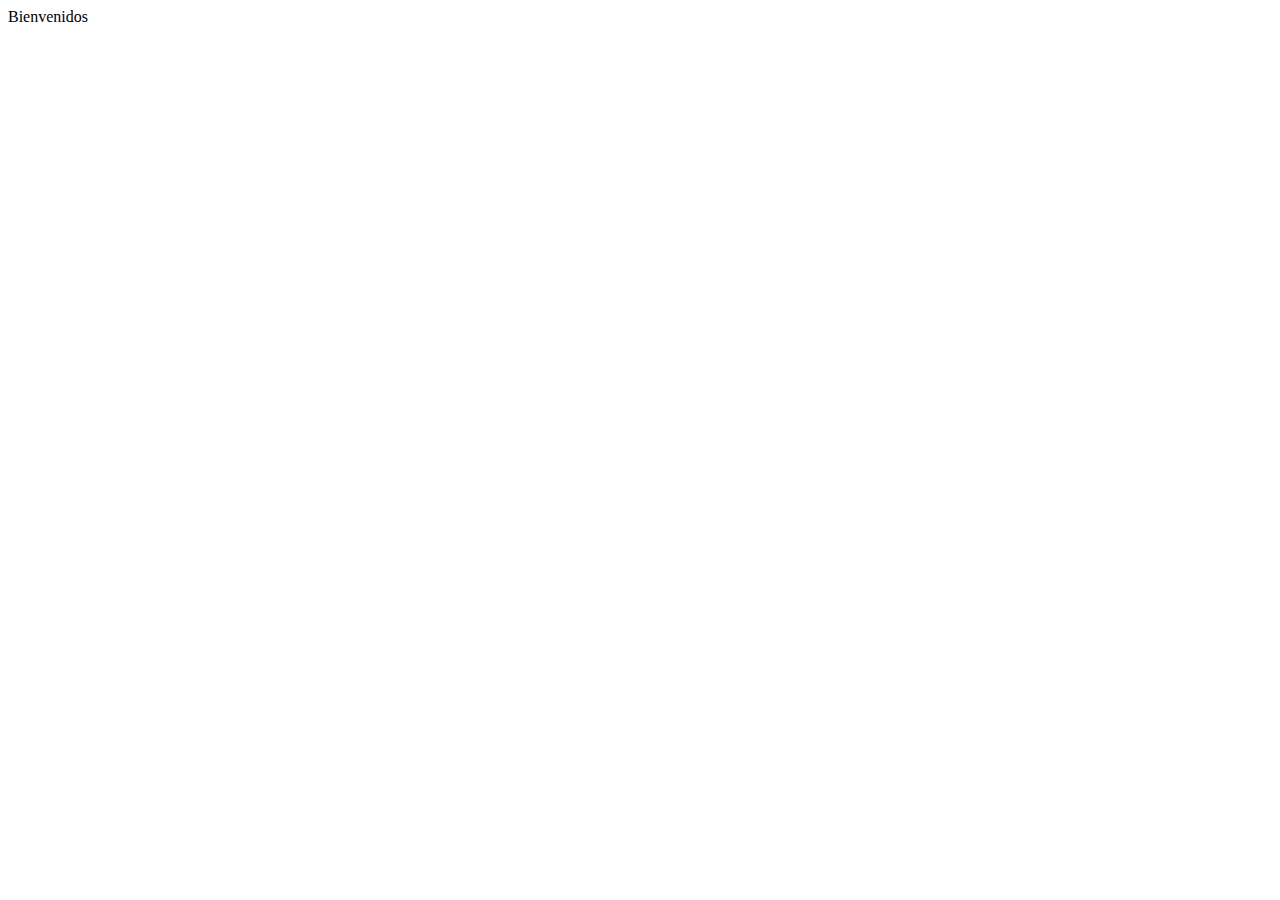
==== index.html @ 55dace4d "Create index.html" ====
<!DOCTYPE html>
<html lang="es">
<head>
    <meta charset="UTF-8">
    <meta http-equiv="X-UA-Compatible" content="IE=edge">
    <meta name="viewport" content="width=device-width, initial-scale=1.0">
    <title>Portfolio</title>
</head>
<body>
    Bienvenidos
</body>
</html>
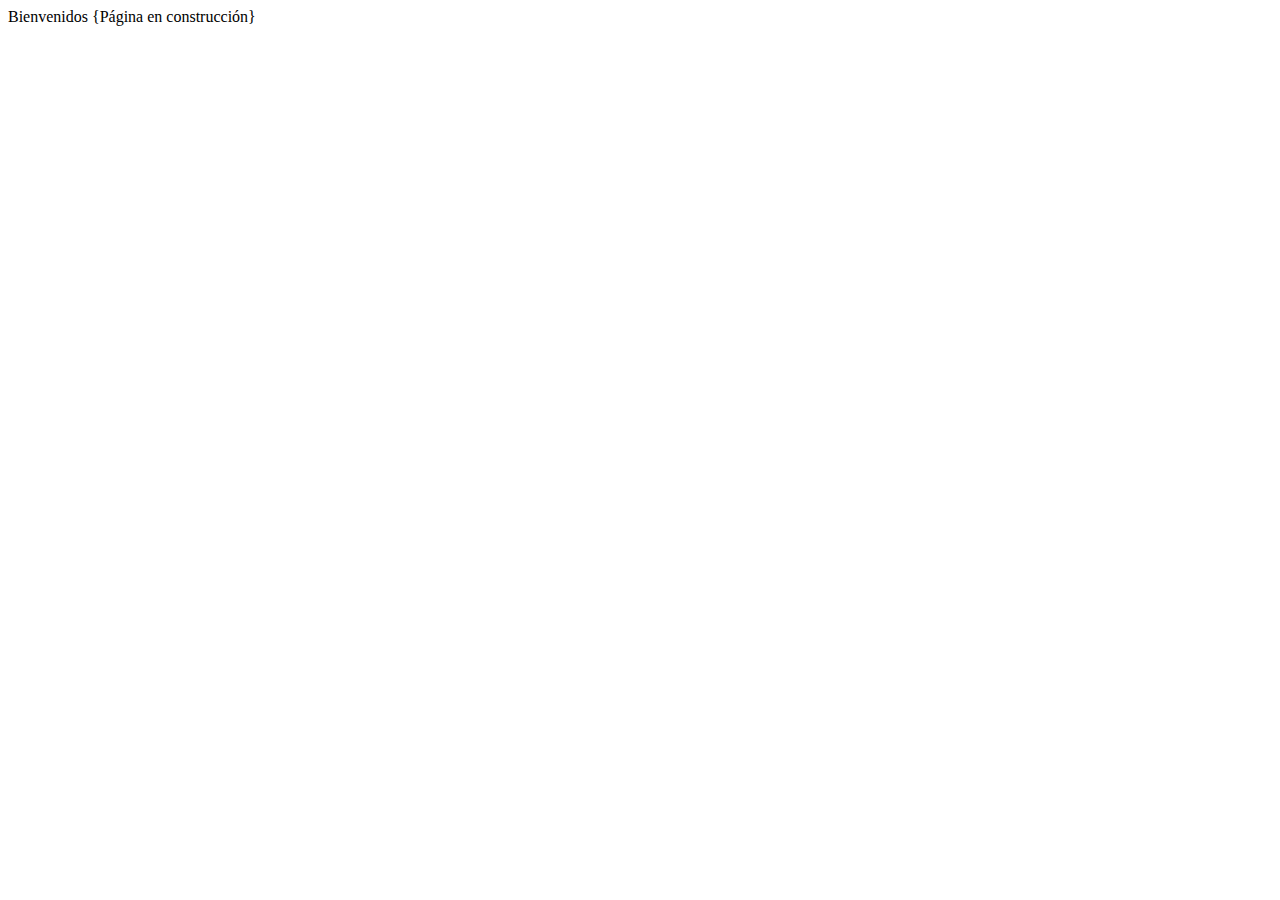
==== commit 73d50d59: "Update index.html" ====
--- a/index.html
+++ b/index.html
@@ -7,6 +7,6 @@
     <title>Portfolio</title>
 </head>
 <body>
-    Bienvenidos
+    Bienvenidos {Página en construcción}
 </body>
 </html>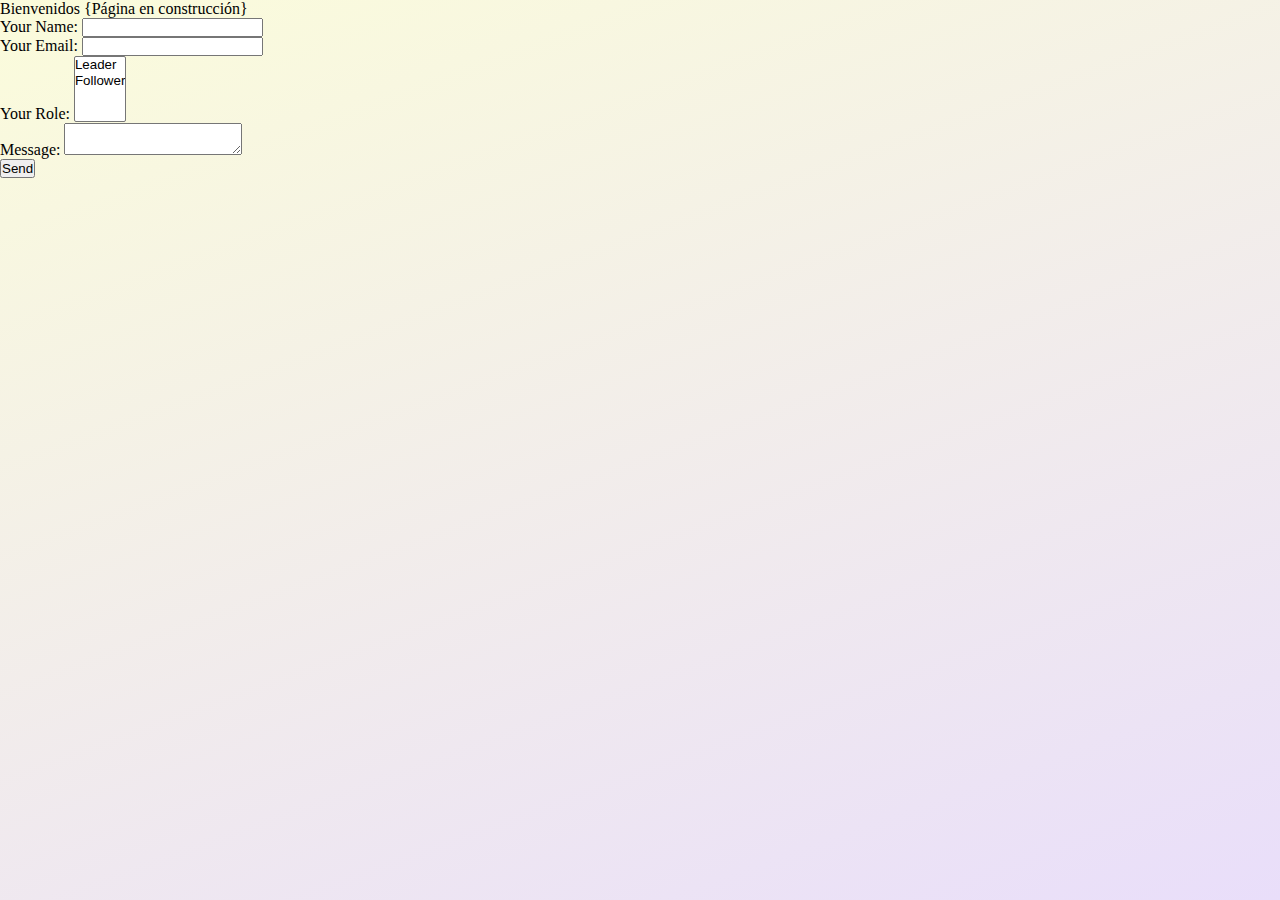
==== commit f9a9848d: "Formulario" ====
--- a/index.html
+++ b/index.html
@@ -5,8 +5,30 @@
     <meta http-equiv="X-UA-Compatible" content="IE=edge">
     <meta name="viewport" content="width=device-width, initial-scale=1.0">
     <title>Portfolio</title>
+    <link rel="stylesheet" href="estilo.css">
 </head>
 <body>
     Bienvenidos {Página en construcción}
+    <form name="contact" method="POST" data-netlify="true">
+        <p>
+          <label>Your Name: <input type="text" name="name" /></label>   
+        </p>
+        <p>
+          <label>Your Email: <input type="email" name="email" /></label>
+        </p>
+        <p>
+          <label>Your Role: <select name="role[]" multiple>
+            <option value="leader">Leader</option>
+            <option value="follower">Follower</option>
+          </select></label>
+        </p>
+        <p>
+          <label>Message: <textarea name="message"></textarea></label>
+        </p>
+        <p>
+          <button type="submit">Send</button>
+        </p>
+      </form>
+      <input type="hidden" name="form-name" value="contact">
 </body>
 </html>--- a/estilo.css
+++ b/estilo.css
@@ -0,0 +1,9 @@
+*{
+    padding: 0;
+    margin: 0;
+    box-sizing: border-box;
+}
+
+body{
+    height: 100vh;
+    background-image: linear-gradient(-20deg, #e9defa 0%, #fbfcdb 100%);}
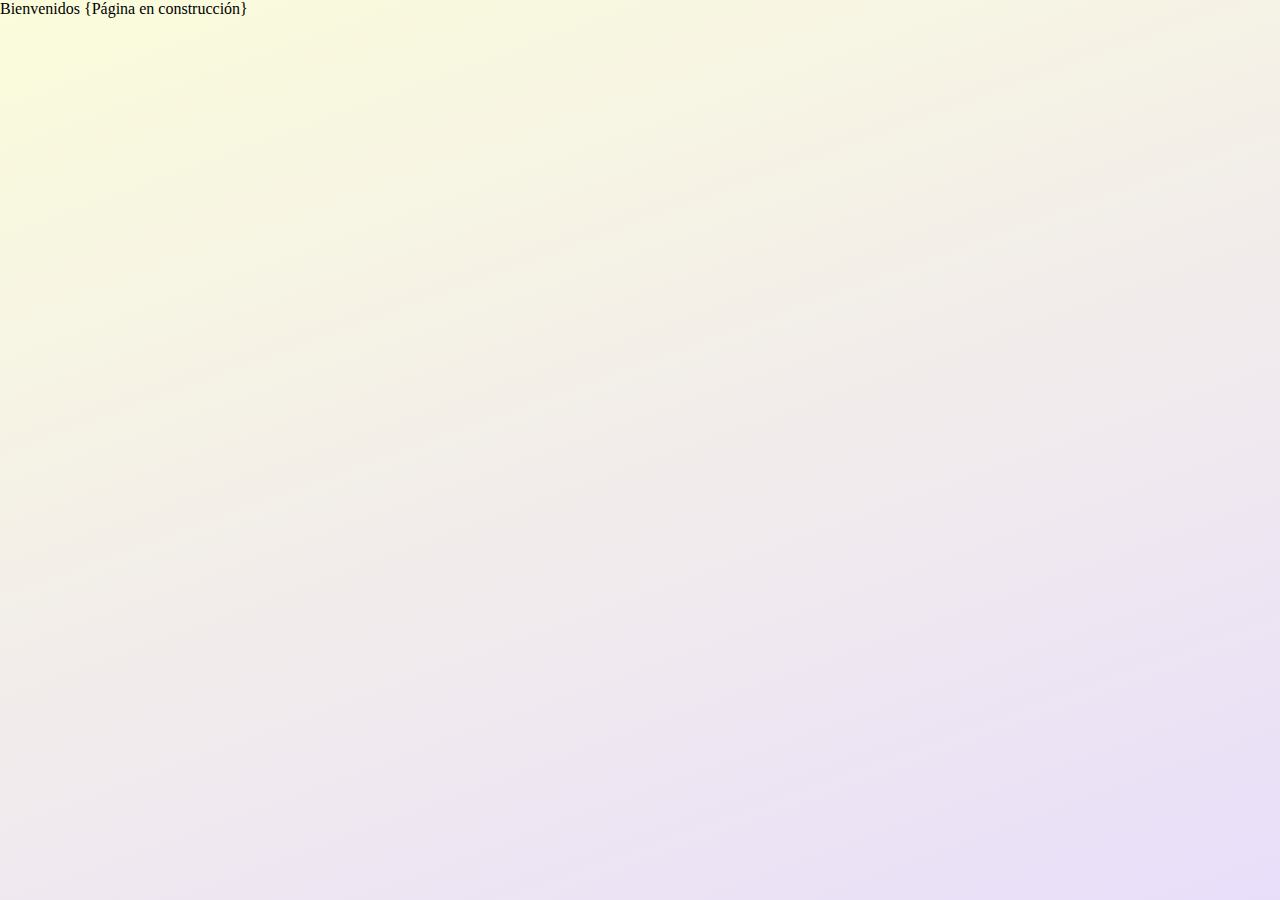
==== commit c76464ea: "quito el formulario" ====
--- a/index.html
+++ b/index.html
@@ -9,7 +9,7 @@
 </head>
 <body>
     Bienvenidos {Página en construcción}
-    <form name="contact" method="POST" data-netlify="true">
+    <!-- <form name="contact" method="POST" data-netlify="true">
         <p>
           <label>Your Name: <input type="text" name="name" /></label>   
         </p>
@@ -29,6 +29,6 @@
           <button type="submit">Send</button>
         </p>
       </form>
-      <input type="hidden" name="form-name" value="contact">
+      <input type="hidden" name="form-name" value="contact"> -->
 </body>
 </html>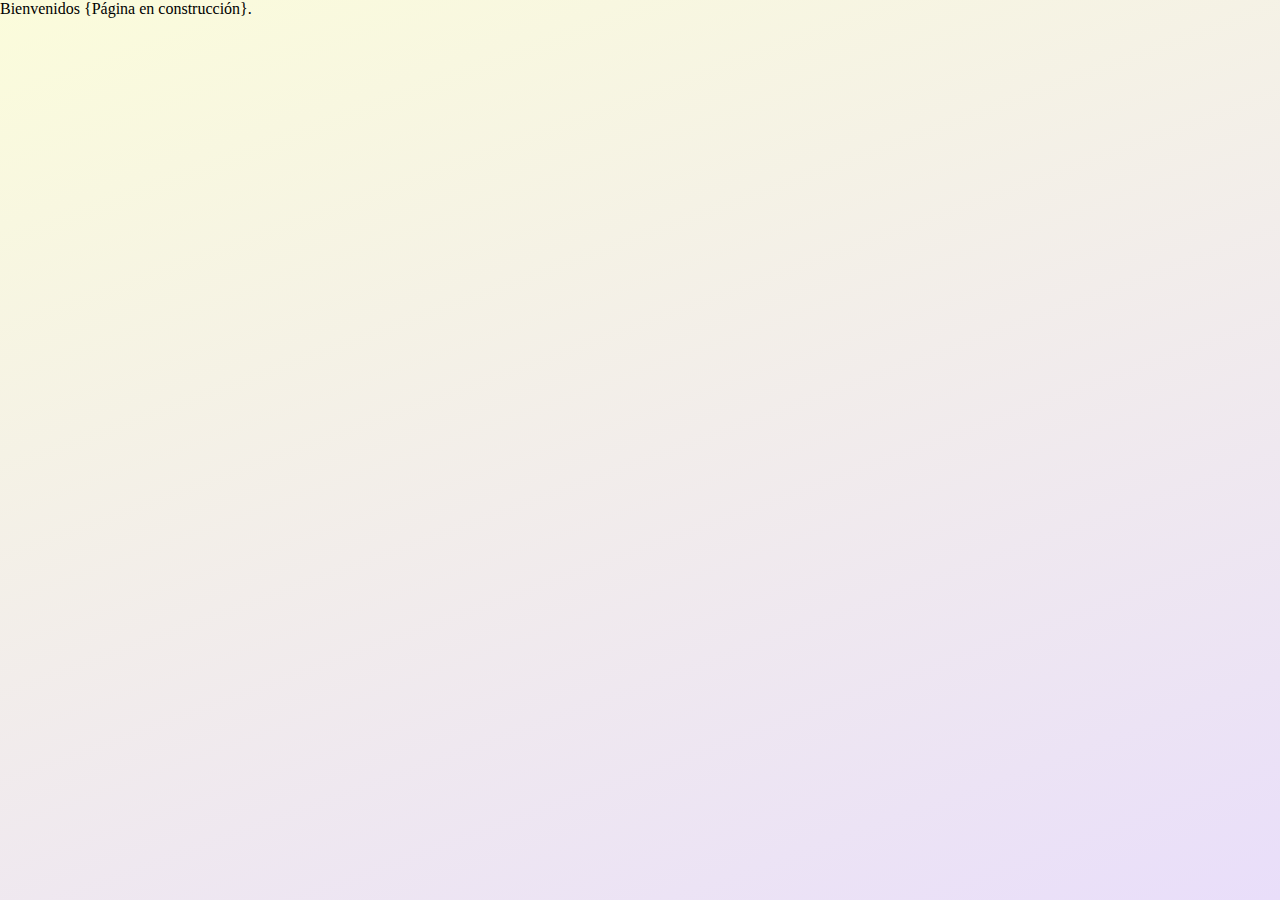
==== commit 746aea28: "Update index.html" ====
--- a/index.html
+++ b/index.html
@@ -8,7 +8,7 @@
     <link rel="stylesheet" href="estilo.css">
 </head>
 <body>
-    Bienvenidos {Página en construcción}
+    Bienvenidos {Página en construcción}.
     <!-- <form name="contact" method="POST" data-netlify="true">
         <p>
           <label>Your Name: <input type="text" name="name" /></label>   
